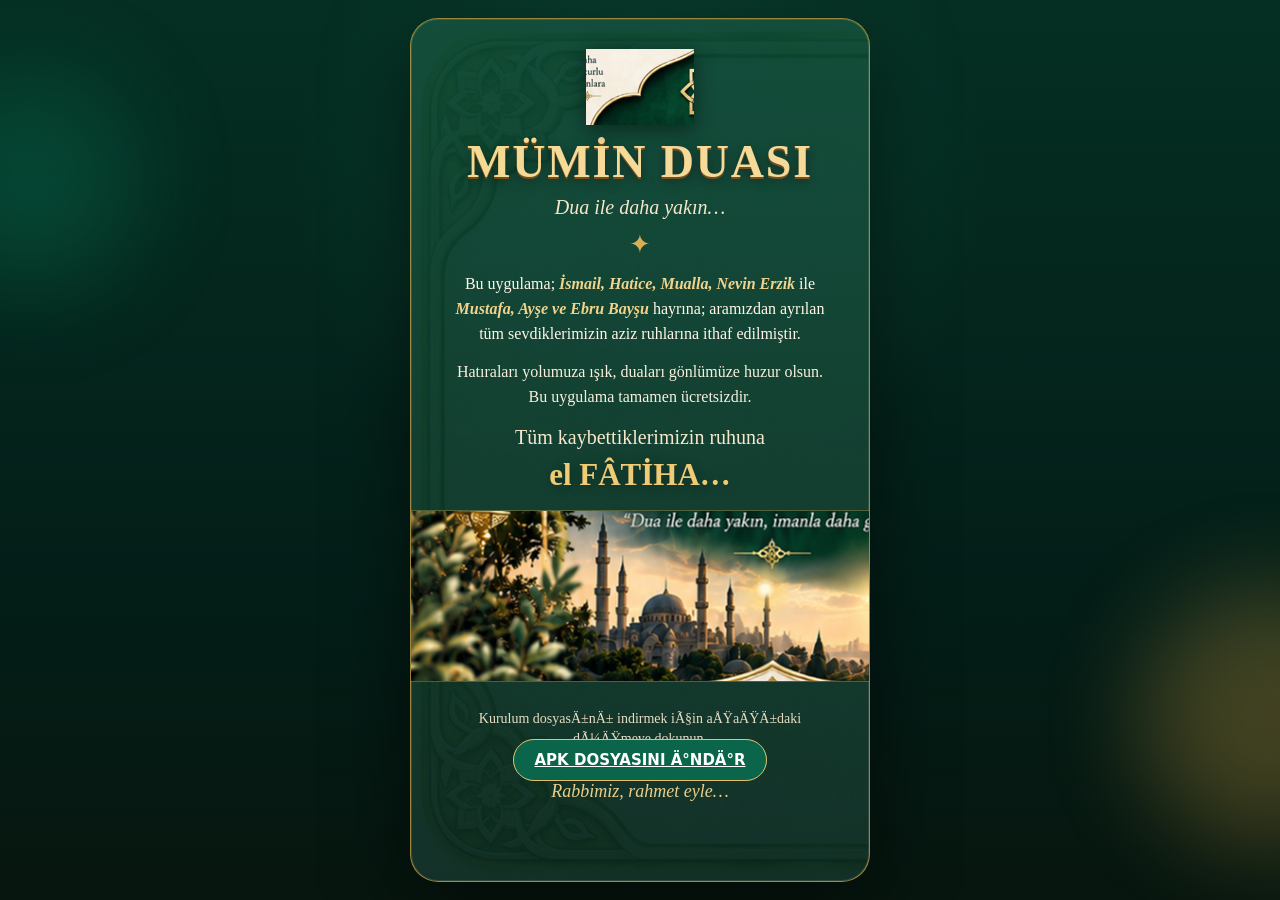
==== index.html @ af50a478 "installer-page-v1" ====
<!doctype html>
<html lang="tr">
<head>
  <meta charset="utf-8" />
  <meta name="viewport" content="width=device-width,initial-scale=1,viewport-fit=cover" />
  <meta name="theme-color" content="#063d2d" />
  <title>Mümin Duası • Kurulum</title>
  <link rel="stylesheet" href="styles.css" />
</head>
<body>
  <main class="installer-shell" aria-live="polite">
    <div class="ambient ambient-a"></div>
    <div class="ambient ambient-b"></div>
    <section class="content-card">
      <img class="logo" src="assets/logo.png" alt="Mümin Duası amblemi" />
      <h1>MÜMİN DUASI</h1>
      <p class="tagline">Dua ile daha yakın…</p>
      <div class="ornament">✦</div>
      <p class="dedication">
        Bu uygulama; <strong>İsmail, Hatice, Mualla, Nevin Erzik</strong> ile
        <strong>Mustafa, Ayşe ve Ebru Bayşu</strong> hayrına; aramızdan ayrılan
        tüm sevdiklerimizin aziz ruhlarına ithaf edilmiştir.
      </p>
      <p class="verse">
        Hatıraları yolumuza ışık, duaları gönlümüze huzur olsun.<br />
        Bu uygulama tamamen ücretsizdir.
      </p>
      <div class="fatiha">Tüm kaybettiklerimizin ruhuna<br /><strong>el FÂTİHA…</strong></div>
      <div class="scene-wrap" aria-hidden="true">
        <img src="assets/mosque.png" alt="" />
        <div class="sun-glow"></div>
      </div>
      <section class="progress-panel">
        <p class="detail">Kurulum dosyasÄ±nÄ± indirmek iÃ§in aÅŸaÄŸÄ±daki dÃ¼ÄŸmeye dokunun.</p>
        <a id="downloadButton" class="action">APK DOSYASINI Ä°NDÄ°R</a>
      </section>
      <p class="prayer">Rabbimiz, rahmet eyle…</p>
    </section>
  </main>
  <script src="installer-config.js"></script>
  <script src="installer.js"></script>
</body>
</html>
---- styles.css ----
﻿:root{--green:#063d2d;--green2:#0a5c43;--gold:#d7aa4c;--cream:#f6edda;--ink:#fff8e8}
*{box-sizing:border-box}html,body{margin:0;min-height:100%;background:#031f18;font-family:Georgia,'Times New Roman',serif;color:var(--ink)}
body{overflow-x:hidden}.installer-shell{min-height:100vh;position:relative;display:grid;place-items:center;padding:18px;background:
radial-gradient(circle at 50% 20%,rgba(17,105,76,.45),transparent 36%),linear-gradient(180deg,#052f23,#031d17 68%,#07160f)}
.content-card{position:relative;width:min(100%,460px);min-height:calc(100vh - 36px);overflow:hidden;border:1px solid rgba(215,170,76,.72);border-radius:28px;padding:30px 22px 22px;text-align:center;background:linear-gradient(180deg,rgba(5,68,49,.98),rgba(5,39,30,.97));box-shadow:0 24px 80px #0008,inset 0 0 0 1px #f9df9b22}
.content-card:before{content:'';position:absolute;inset:0;background-image:url('assets/ornate-paper.png');background-size:cover;opacity:.055;mix-blend-mode:screen;pointer-events:none}
.logo{width:108px;height:76px;object-fit:cover;object-position:center;margin:0 auto 6px;filter:drop-shadow(0 4px 10px #0007)}
h1{margin:0;font-size:clamp(34px,8vw,46px);letter-spacing:.04em;color:#f4d893;text-shadow:0 2px 0 #6c4515,0 4px 12px #0008}.tagline{margin:8px 0 10px;font-size:20px;font-style:italic;color:#f4e6c8}.ornament{color:var(--gold);font-size:26px;margin-bottom:12px}
.dedication,.verse{position:relative;z-index:2;line-height:1.55;font-size:16px;margin:0 auto 14px;max-width:390px}.dedication strong{color:#f2d38b;font-style:italic}.verse{color:#f8f0dd}.fatiha{font-size:20px;line-height:1.35;margin:12px 0 14px;color:#f6e8c8}.fatiha strong{display:inline-block;margin-top:3px;font-size:31px;color:#efc86f;text-shadow:0 2px 12px #0007}
.scene-wrap{position:relative;margin:0 -22px 16px;height:172px;overflow:hidden;border-top:1px solid #d7aa4c55;border-bottom:1px solid #d7aa4c55}.scene-wrap img{width:100%;height:100%;object-fit:cover;animation:drift 12s ease-in-out infinite alternate}.sun-glow{position:absolute;right:16%;top:28%;width:62px;height:62px;border-radius:50%;background:radial-gradient(circle,#fff9d9 0 8%,#ffd46f88 24%,transparent 68%);animation:pulse 3.2s ease-in-out infinite}
.progress-panel{position:relative;z-index:2;padding:2px 4px 0}.status-row{display:flex;justify-content:space-between;gap:16px;font-size:17px;margin-bottom:8px}.progress-track{height:20px;position:relative;overflow:hidden;border-radius:999px;border:2px solid #e0b75e;background:#10251f;box-shadow:inset 0 2px 7px #000b,0 0 0 1px #0008}.progress-fill{height:100%;width:0;border-radius:inherit;background:linear-gradient(90deg,#0d7656,#24b485 62%,#f5d67b);transition:width .22s ease}.progress-shine{position:absolute;top:-30%;left:-25%;width:18%;height:160%;transform:skewX(-18deg);background:linear-gradient(90deg,transparent,#fff9,transparent);animation:shine 2.1s linear infinite}.detail{min-height:42px;margin:9px 4px 0;font-size:14px;line-height:1.45;color:#e7dcc4}.action{margin-top:8px;border:1px solid #e3bf68;border-radius:999px;padding:11px 20px;background:#0b654a;color:white;font:700 15px system-ui;cursor:pointer}.prayer{margin:12px 0 2px;font-size:18px;font-style:italic;color:#eacb85}
.ambient{position:fixed;border-radius:50%;filter:blur(50px);opacity:.28;pointer-events:none}.ambient-a{width:220px;height:220px;background:#0b8f66;left:-80px;top:8%;animation:floatA 10s ease-in-out infinite}.ambient-b{width:260px;height:260px;background:#e0a945;right:-120px;bottom:6%;animation:floatB 12s ease-in-out infinite}
@keyframes drift{from{transform:scale(1.02) translateX(-1.5%)}to{transform:scale(1.08) translateX(1.5%)}}@keyframes pulse{50%{transform:scale(1.12);opacity:.8}}@keyframes shine{to{left:125%}}@keyframes floatA{50%{transform:translate(30px,28px)}}@keyframes floatB{50%{transform:translate(-30px,-25px)}}
@media(max-height:760px){.content-card{padding-top:20px}.logo{width:90px;height:64px}h1{font-size:32px}.dedication,.verse{font-size:14px}.scene-wrap{height:130px}.fatiha strong{font-size:27px}}
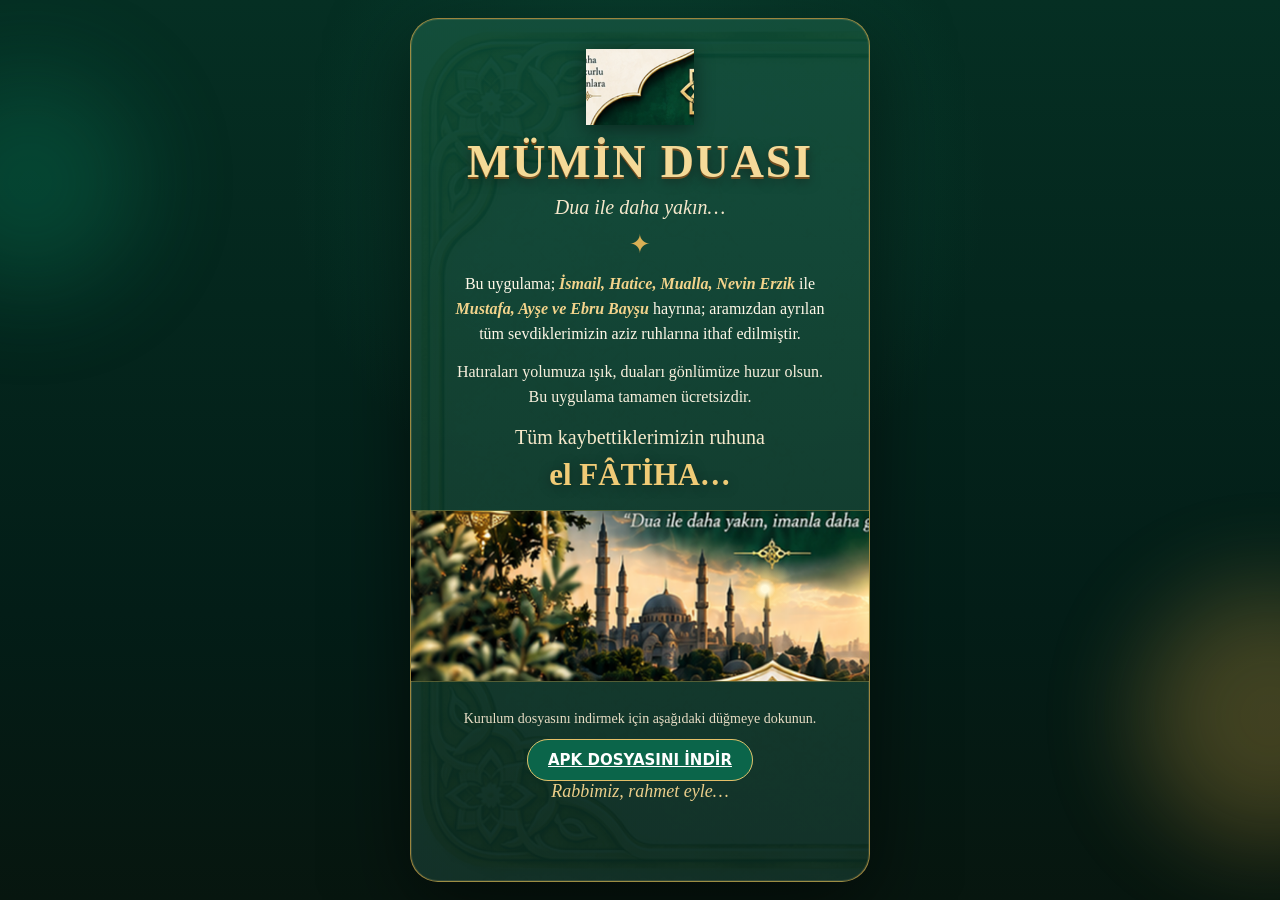
==== commit e108a862: "installer-fix-v2" ====
--- a/index.html
+++ b/index.html
@@ -31,8 +31,8 @@
         <div class="sun-glow"></div>
       </div>
       <section class="progress-panel">
-        <p class="detail">Kurulum dosyasÄ±nÄ± indirmek iÃ§in aÅŸaÄŸÄ±daki dÃ¼ÄŸmeye dokunun.</p>
-        <a id="downloadButton" class="action">APK DOSYASINI Ä°NDÄ°R</a>
+        <p class="detail">Kurulum dosyasını indirmek için aşağıdaki düğmeye dokunun.</p>
+        <a id="downloadButton" class="action">APK DOSYASINI İNDİR</a>
       </section>
       <p class="prayer">Rabbimiz, rahmet eyle…</p>
     </section>
